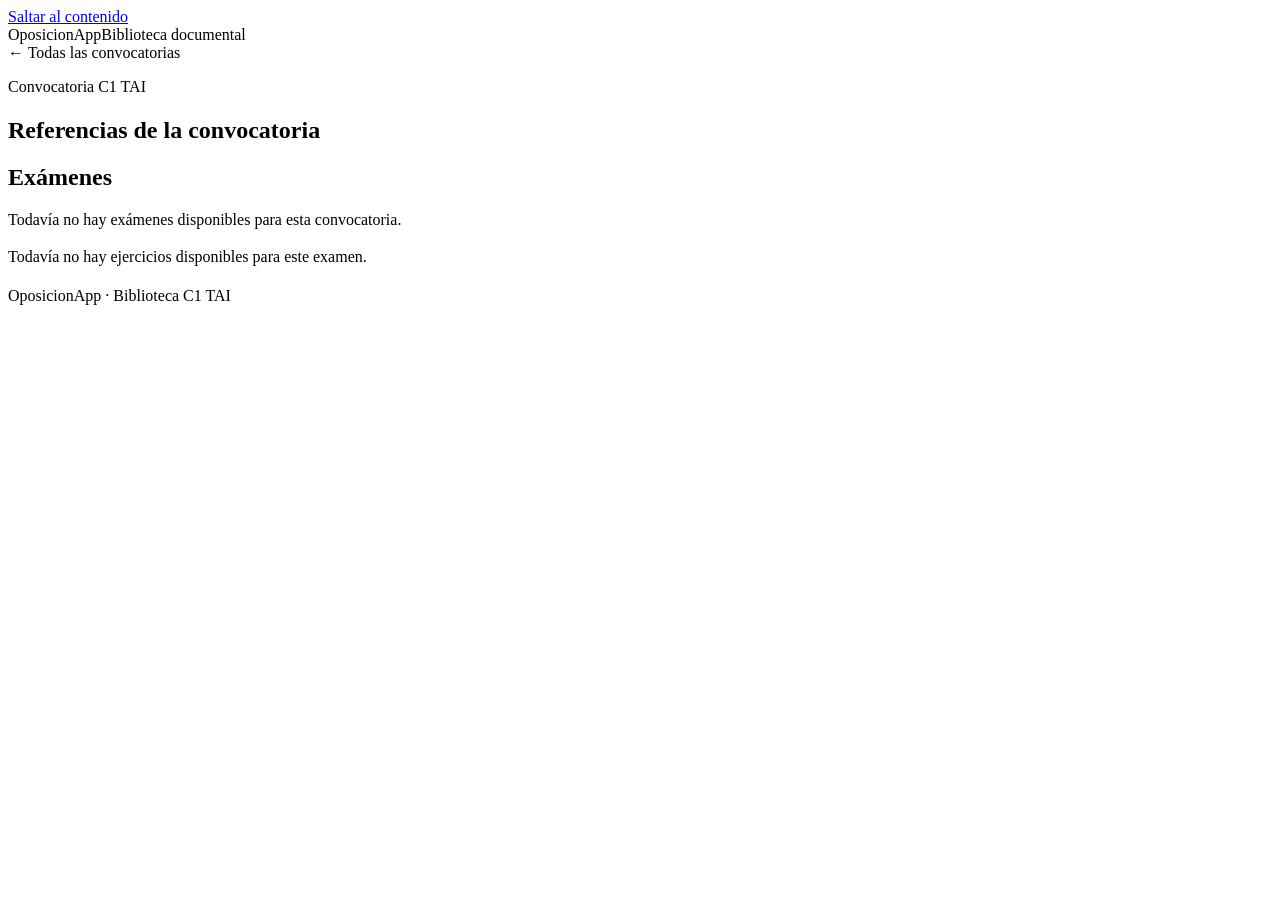
==== src/main/resources/templates/biblioteca/detalle.html @ 81fb81bf "feat: incorpora biblioteca de examenes oficiales C1 TAI" ====
<!DOCTYPE html>
<html lang="es" xmlns:th="http://www.thymeleaf.org">
<head>
    <meta charset="utf-8">
    <meta name="viewport" content="width=device-width, initial-scale=1">
    <title th:text="${convocatoria.denominacion + ' · OposicionApp'}">Convocatoria · OposicionApp</title>
    <link rel="stylesheet" th:href="@{/css/biblioteca.css}">
</head>
<body>
<a class="saltar" href="#contenido">Saltar al contenido</a>
<header class="cabecera"><span class="marca">OposicionApp</span><span>Biblioteca documental</span></header>
<main id="contenido" class="contenedor">
    <nav aria-label="Volver a la biblioteca"><a th:href="@{/c1-tai/examenes}">← Todas las convocatorias</a></nav>
    <p class="seccion">Convocatoria C1 TAI <span th:if="${convocatoria.anioReferencia != null}" th:text="${convocatoria.anioReferencia}"></span></p>
    <h1 th:text="${convocatoria.denominacion}"></h1>
    <p class="introduccion" th:if="${convocatoria.referenciaOficial != null}" th:text="${convocatoria.referenciaOficial}"></p>
    <section th:if="${!convocatoria.documentos.isEmpty()}" aria-labelledby="titulo-documentos">
        <h2 id="titulo-documentos">Referencias de la convocatoria</h2>
        <div th:replace="~{biblioteca/documentos :: lista(${convocatoria.documentos})}"></div>
    </section>
    <section aria-labelledby="titulo-examenes">
        <h2 id="titulo-examenes">Exámenes</h2>
        <p th:if="${convocatoria.examenes.isEmpty()}">Todavía no hay exámenes disponibles para esta convocatoria.</p>
        <article class="examen" th:each="examen : ${convocatoria.examenes}">
            <h3 th:text="${examen.denominacion}"></h3>
            <div th:replace="~{biblioteca/documentos :: lista(${examen.documentos})}"></div>
            <p th:if="${examen.ejercicios.isEmpty()}">Todavía no hay ejercicios disponibles para este examen.</p>
            <section class="ejercicio" th:each="ejercicio : ${examen.ejercicios}">
                <h4 th:text="${ejercicio.denominacion}"></h4>
                <div th:replace="~{biblioteca/documentos :: lista(${ejercicio.documentos})}"></div>
            </section>
        </article>
    </section>
</main>
<footer class="contenedor pie">OposicionApp · Biblioteca C1 TAI</footer>
</body>
</html>
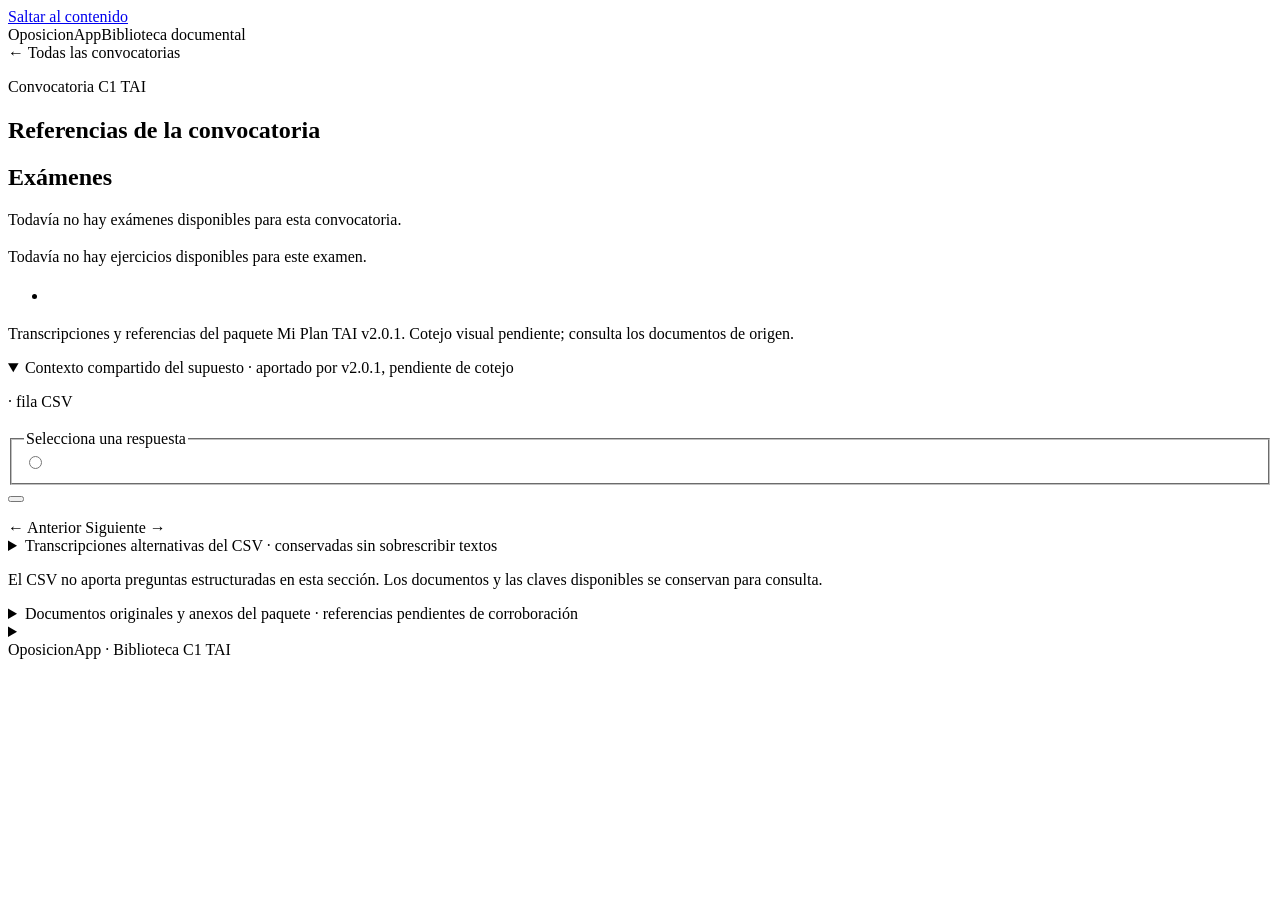
==== commit 41857aac: "feat: integra biblioteca completa, plan TAI y cuentas" ====
--- a/src/main/resources/templates/biblioteca/detalle.html
+++ b/src/main/resources/templates/biblioteca/detalle.html
@@ -28,8 +28,72 @@
             <section class="ejercicio" th:each="ejercicio : ${examen.ejercicios}">
                 <h4 th:text="${ejercicio.denominacion}"></h4>
                 <div th:replace="~{biblioteca/documentos :: lista(${ejercicio.documentos})}"></div>
+                <ul>
+                    <th:block th:each="seccion : ${secciones}">
+                        <li th:if="${seccion.ejercicioId == ejercicio.id}">
+                            <a th:href="@{''(seccion=${seccion.id})}" th:text="${seccion.denominacion}"></a>
+                            <span th:text="${' · ' + seccion.preguntas + ' preguntas · ' + seccion.estadoPlantilla}"></span>
+                        </li>
+                    </th:block>
+                </ul>
             </section>
         </article>
+    </section>
+    <section th:if="${pagina != null}" aria-labelledby="titulo-practica" class="ejercicio">
+        <h2 id="titulo-practica" th:text="${pagina.seccion.denominacion}"></h2>
+        <p th:text="${pagina.seccion.estadoPlantilla}"></p>
+        <p>Transcripciones y referencias del paquete Mi Plan TAI v2.0.1. Cotejo visual pendiente; consulta los documentos de origen.</p>
+        <details th:if="${pagina.seccion.contexto != null}" open>
+            <summary>Contexto compartido del supuesto · aportado por v2.0.1, pendiente de cotejo</summary>
+            <p class="texto-fuente" th:text="${pagina.seccion.contexto}"></p>
+        </details>
+        <th:block th:if="${pagina.pregunta != null}">
+            <p th:text="${'Posición ' + pagina.posicion + ' de ' + pagina.seccion.preguntas + ' · número ' + pagina.pregunta.numero + (pagina.pregunta.reserva ? ' · RESERVA' : '')}"></p>
+            <p><span th:text="${pagina.pregunta.origen}"></span> · fila CSV <span th:text="${pagina.pregunta.filaCsv}"></span></p>
+            <p role="status" th:text="${pagina.aviso}"></p>
+            <h3 class="texto-fuente" th:text="${pagina.pregunta.enunciado}"></h3>
+            <form method="get" th:action="@{''}">
+                <input type="hidden" name="seccion" th:value="${pagina.seccion.id}">
+                <input type="hidden" name="posicion" th:value="${pagina.posicion}">
+                <input th:if="${varianteActual != null}" type="hidden" name="variante" th:value="${varianteActual}">
+                <fieldset>
+                    <legend>Selecciona una respuesta</legend>
+                    <label class="opcion-csv" th:each="opcion : ${pagina.opciones}">
+                        <input type="radio" name="respuesta" th:value="${opcion.letra}" required>
+                        <span class="texto-fuente" th:text="${opcion.letra + '. ' + opcion.texto}"></span>
+                    </label>
+                </fieldset>
+                <button type="submit" th:text="${pagina.calificable ? 'Comprobar respuesta' : 'Seleccionar sin calificación'}"></button>
+            </form>
+            <p role="status" th:if="${pagina.resultado != null}" th:text="${pagina.resultado}"></p>
+            <nav aria-label="Preguntas de esta sección" class="navegacion-csv">
+                <a th:if="${pagina.posicion > 1}" th:href="@{''(seccion=${pagina.seccion.id},posicion=${pagina.posicion - 1})}">← Anterior</a>
+                <a th:if="${pagina.posicion < pagina.seccion.preguntas}" th:href="@{''(seccion=${pagina.seccion.id},posicion=${pagina.posicion + 1})}">Siguiente →</a>
+            </nav>
+            <details th:if="${!pagina.variantes.isEmpty()}">
+                <summary>Transcripciones alternativas del CSV · conservadas sin sobrescribir textos</summary>
+                <p><a th:href="@{''(seccion=${pagina.seccion.id},posicion=${pagina.posicion})}">Transcripción del cuestionario TSV</a></p>
+                <ul><li th:each="variante : ${pagina.variantes}">
+                    <a th:href="@{''(seccion=${pagina.seccion.id},posicion=${pagina.posicion},variante=${variante.id})}" th:text="${variante.archivo + ' · fila ' + variante.fila}"></a>
+                </li></ul>
+            </details>
+        </th:block>
+        <p th:if="${pagina.pregunta == null}">El CSV no aporta preguntas estructuradas en esta sección. Los documentos y las claves disponibles se conservan para consulta.</p>
+        <p th:text="${'Filas de plantilla conservadas: ' + pagina.plantillas}"></p>
+        <details th:if="${!pagina.anexos.isEmpty()}">
+            <summary>Documentos originales y anexos del paquete · referencias pendientes de corroboración</summary>
+            <ol><li th:each="anexo : ${pagina.anexos}">
+                <a th:href="@{''(anexo=${anexo.id})}" th:text="${anexo.ruta}"></a>
+            </li></ol>
+        </details>
+        <details th:if="${!pagina.extracciones.isEmpty()}">
+            <summary th:text="${pagina.extracciones.size() + ' filas de extracción pendientes de revisión'}"></summary>
+            <article th:each="extraccion : ${pagina.extracciones}">
+                <h3 th:text="${extraccion.documento + ' · página ' + extraccion.pagina + ' · fila CSV ' + extraccion.fila}"></h3>
+                <p th:text="${extraccion.estado}"></p>
+                <pre class="texto-fuente" th:text="${extraccion.contenido}"></pre>
+            </article>
+        </details>
     </section>
 </main>
 <footer class="contenedor pie">OposicionApp · Biblioteca C1 TAI</footer>
